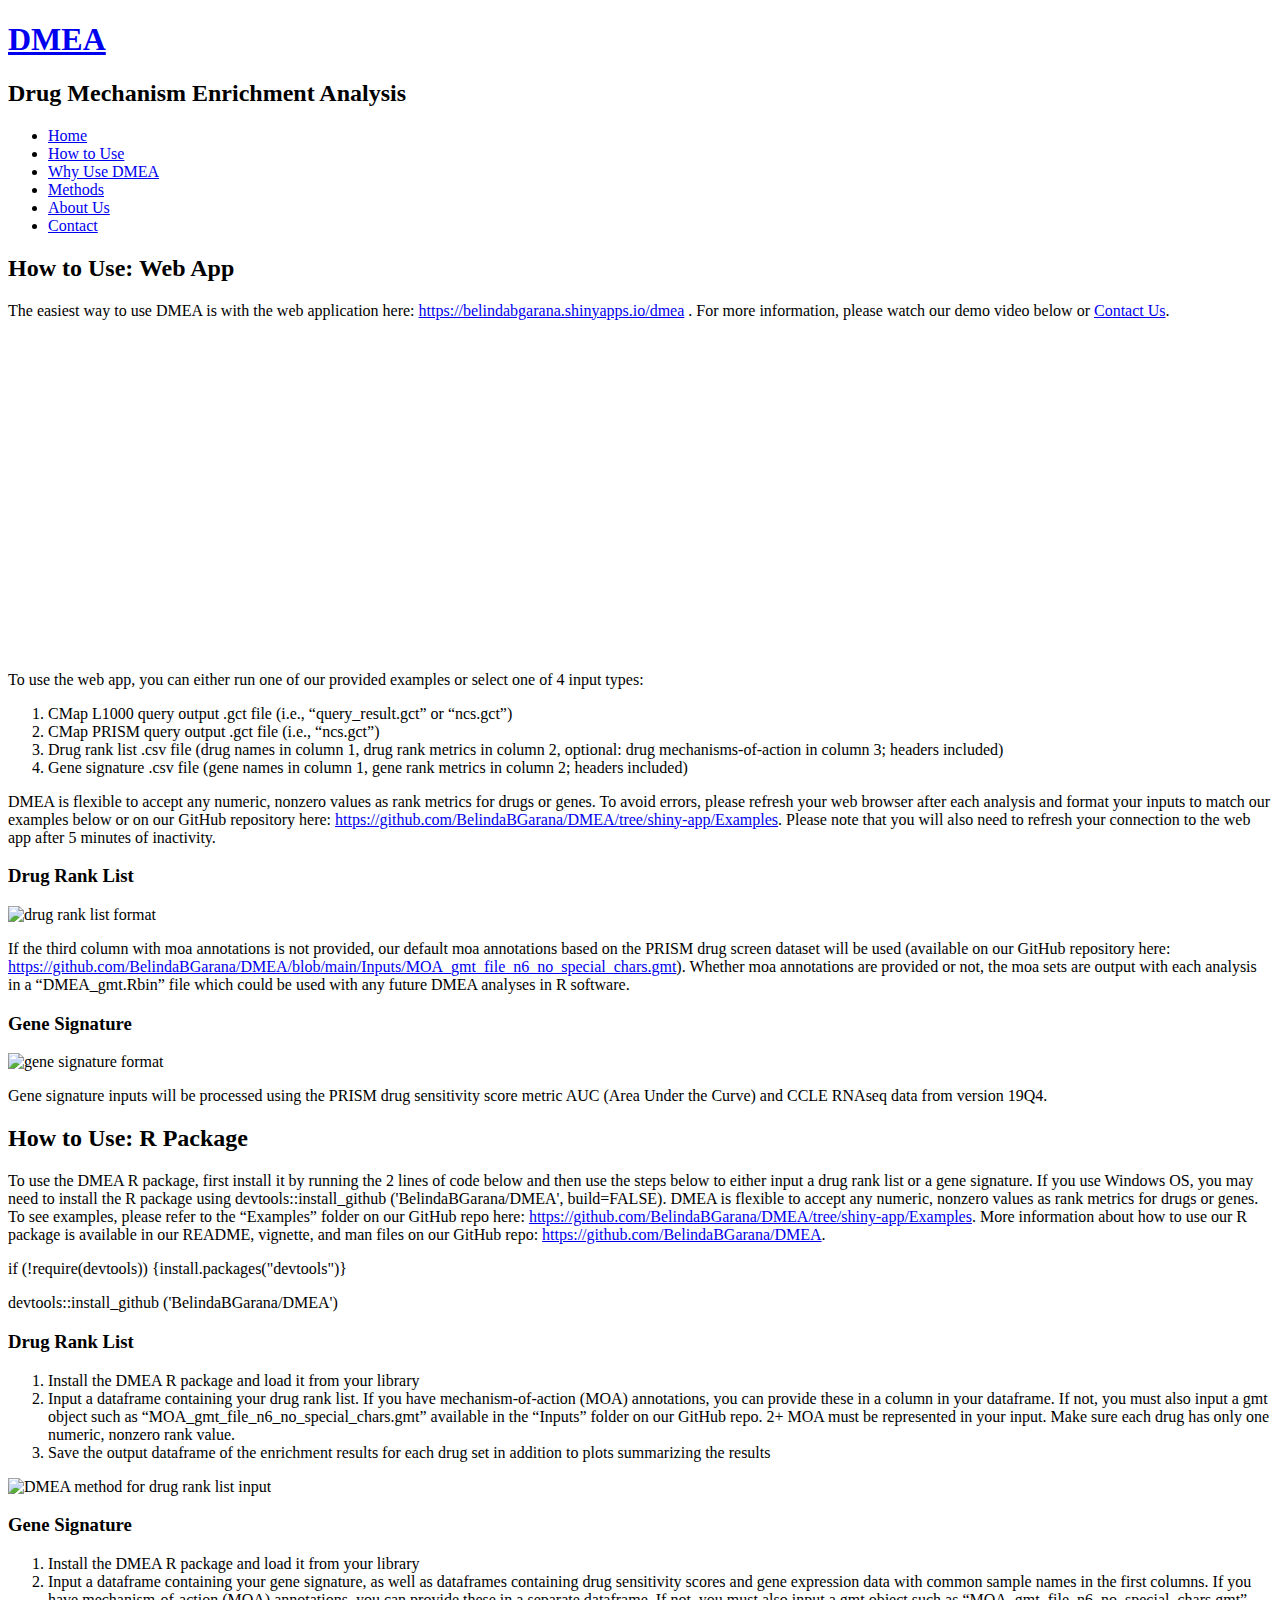
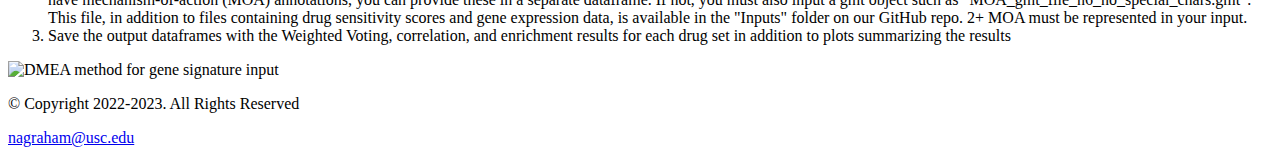
==== howtouse.html @ dc3ebe9c "Update howtouse.html" ====
<!DOCTYPE html>
<!--
    Josh Hong
    howtouse.html
    Jun 2, 2022
-->
<html lang="en">
<head>
    <title>DMEA: How to Use</title>
    <meta charset="utf-8">
    <link rel="stylesheet" href="css/styles.css">
    <meta name="viewport" content="width=device-width, initial-scale=1.0">
    <link href="https://fonts.googleapis.com/css2?family=Montserrat:wght@400;700&display=swap" rel="stylesheet">
    <link rel="shortcut icon" href="images/favicon.ico">
    <link rel="icon" type="image/png" sizes="32x32" href="images/favicon-32x32.png">
    <link rel="apple-touch-icon" sizes="180x180" href="images/apple-touch-icon.png">
    <link rel="icon" sizes="192x192" href="images/android-chrome-192x192.png">
</head>
<body>
    <div id="wrapper">
        <header>
                <a href="index.html"><h1>DMEA</h1></a>
                <h2>Drug Mechanism Enrichment Analysis</h2>
        </header>
    
        <nav>
            <ul>
                <li><a href="index.html">Home</a></li>
                <li><a href="howtouse.html">How to Use</a></li>
                <li><a href="why.html">Why Use DMEA</a></li>
                <li><a href="methods.html">Methods</a></li>
                <li><a href="about.html">About Us</a></li>
                <li><a href="contact.html">Contact</a></li>
            </ul>
        </nav>
    
        <!-- Use the main area to add the main content to the webpage -->
        <main>

            <div>
                <section id="how">
                    <h2>How to Use: Web App</h2>
                    <p>The easiest way to use DMEA is with the web application here: <a href="https://belindabgarana.shinyapps.io/dmea" class="link" target="_blank">https://belindabgarana.shinyapps.io/dmea</a> . For more information, please watch our demo video below or <a href="contact.html" class="link">Contact Us</a>. </p>
                    <iframe width="560" height="315" src="https://www.youtube.com/embed/Kt0Bq6coCdA" title="YouTube video player" frameborder="0" allow="accelerometer; autoplay; clipboard-write; encrypted-media; gyroscope; picture-in-picture" allowfullscreen></iframe>
                    
                    <p>To use the web app, you can either run one of our provided examples or select one of 4 input types:</p>

                    <ol>
                        <li>CMap L1000 query output .gct file (i.e., “query_result.gct” or “ncs.gct”)</li>
                        <li>CMap PRISM query output .gct file (i.e., “ncs.gct”)</li>
                        <li>Drug rank list .csv file (drug names in column 1, drug rank metrics in column 2, optional: drug mechanisms-of-action in column 3; headers included)</li>
                        <li>Gene signature .csv file (gene names in column 1, gene rank metrics in column 2; headers included)</li>
                    </ol>

                    <p>
                        DMEA is flexible to accept any numeric, nonzero values as rank metrics for drugs or genes.
                        To avoid errors, please refresh your web browser after each analysis and format your inputs to match our examples below or 
                        on our GitHub repository here: <a href="https://github.com/BelindaBGarana/DMEA/tree/shiny-app/Examples" class="link" target="_blank">https://github.com/BelindaBGarana/DMEA/tree/shiny-app/Examples</a>. 
                        Please note that you will also need to refresh your connection to the web app after 5 minutes of inactivity.
                    </p>
                </section>

                <section id="rank">
                    <h3>Drug Rank List</h3>
                    <img src="images/Drug_rank_list_format.png" alt="drug rank list format">

                    <p>If the third column with moa annotations is not provided, our default moa annotations based on the PRISM drug screen dataset will be used 
                        (available on our GitHub repository here: <a href="https://github.com/BelindaBGarana/DMEA/blob/main/Inputs/MOA_gmt_file_n6_no_special_chars.gmt" class="link" target="_blank">https://github.com/BelindaBGarana/DMEA/blob/main/Inputs/MOA_gmt_file_n6_no_special_chars.gmt</a>). 
                        Whether moa annotations are provided or not, the moa sets are output with each analysis in a “DMEA_gmt.Rbin” file which could be used with 
                        any future DMEA analyses in R software.</p>
                </section>

                <section id="signature">
                    <h3>Gene Signature</h3>
                    <img src="images/Gene_signature_format.jpg" alt="gene signature format">

                    <p>Gene signature inputs will be processed using the PRISM drug sensitivity score metric AUC (Area Under the Curve) and CCLE RNAseq data from version 19Q4.</p>
                </section>

            </div>

            <section id="how">
                <h2>How to Use: R Package</h2>
                <p>
                    To use the DMEA R package, first install it by running the 2 lines of code below 
                    and then use the steps below to either input a drug rank list or a gene signature.
                    If you use Windows OS, you may need to install the R package using 
                    devtools::install_github ('BelindaBGarana/DMEA', build=FALSE).
                    DMEA is flexible to accept any numeric, nonzero values as rank metrics for drugs or genes. 
                    To see examples, please refer to the “Examples” folder on our GitHub repo here: <a href="https://github.com/BelindaBGarana/DMEA/tree/shiny-app/Examples" class="link" target="_blank">https://github.com/BelindaBGarana/DMEA/tree/shiny-app/Examples</a>.
                    More information about how to use our R package is available in our README, vignette, and man files on our GitHub repo: <a href="https://github.com/BelindaBGarana/DMEA" class="link" target="_blank">https://github.com/BelindaBGarana/DMEA</a>.
                </p>
                <div id="info" class="round">
                    <p class="equation">if (!require(devtools)) {install.packages("devtools")}</p>
                    <p class="equation">devtools::install_github ('BelindaBGarana/DMEA')</p>
                </div>
            </section>

            <section id="rank">
                <h3>Drug Rank List</h3>
                <ol>
                    <li>Install the DMEA R package and load it from your library</li>
                    <li>Input a dataframe containing your drug rank list. 
                        If you have mechanism-of-action (MOA) annotations, you can provide these in a column in your dataframe. 
                        If not, you must also input a gmt object such as “MOA_gmt_file_n6_no_special_chars.gmt” available in the “Inputs” folder on our GitHub repo. 
                        2+ MOA must be represented in your input. Make sure each drug has only one numeric, nonzero rank value. </li>
                    <li>Save the output dataframe of the enrichment results for each drug set in addition to plots summarizing the results</li>
                </ol>
                <img src="images/Fig1_DMEA_2022-06-24_no_background.png" alt="DMEA method for drug rank list input">
            </section>

            <section id="signature">
                <h3>Gene Signature</h3>
                <ol>
                    <li>Install the DMEA R package and load it from your library</li>
                    <li>Input a dataframe containing your gene signature, as well as dataframes containing drug sensitivity scores and gene expression data with common sample names in the first columns. 
                        If you have mechanism-of-action (MOA) annotations, you can provide these in a separate dataframe. 
                        If not, you must also input a gmt object such as “MOA_gmt_file_n6_no_special_chars.gmt”. 
                        This file, in addition to files containing drug sensitivity scores and gene expression data, is available in the "Inputs" folder on our GitHub repo. 
                        2+ MOA must be represented in your input.</li>
                    <li>Save the output dataframes with the Weighted Voting, correlation, and enrichment results for each drug set in addition to plots summarizing the results</li>
                </ol>
                <div id="sigimage">
                    <img src="images/Fig4_DMEA_1000dpi.png" alt="DMEA method for gene signature input">
                </div>
            </section>
        </main>
    
        <footer>
            <p>&copy; Copyright 2022-2023. All Rights Reserved</p>
            <p><a href="mailto:nagraham@usc.edu">nagraham@usc.edu</a></p>
        </footer>
    </div>
</body>
</html>
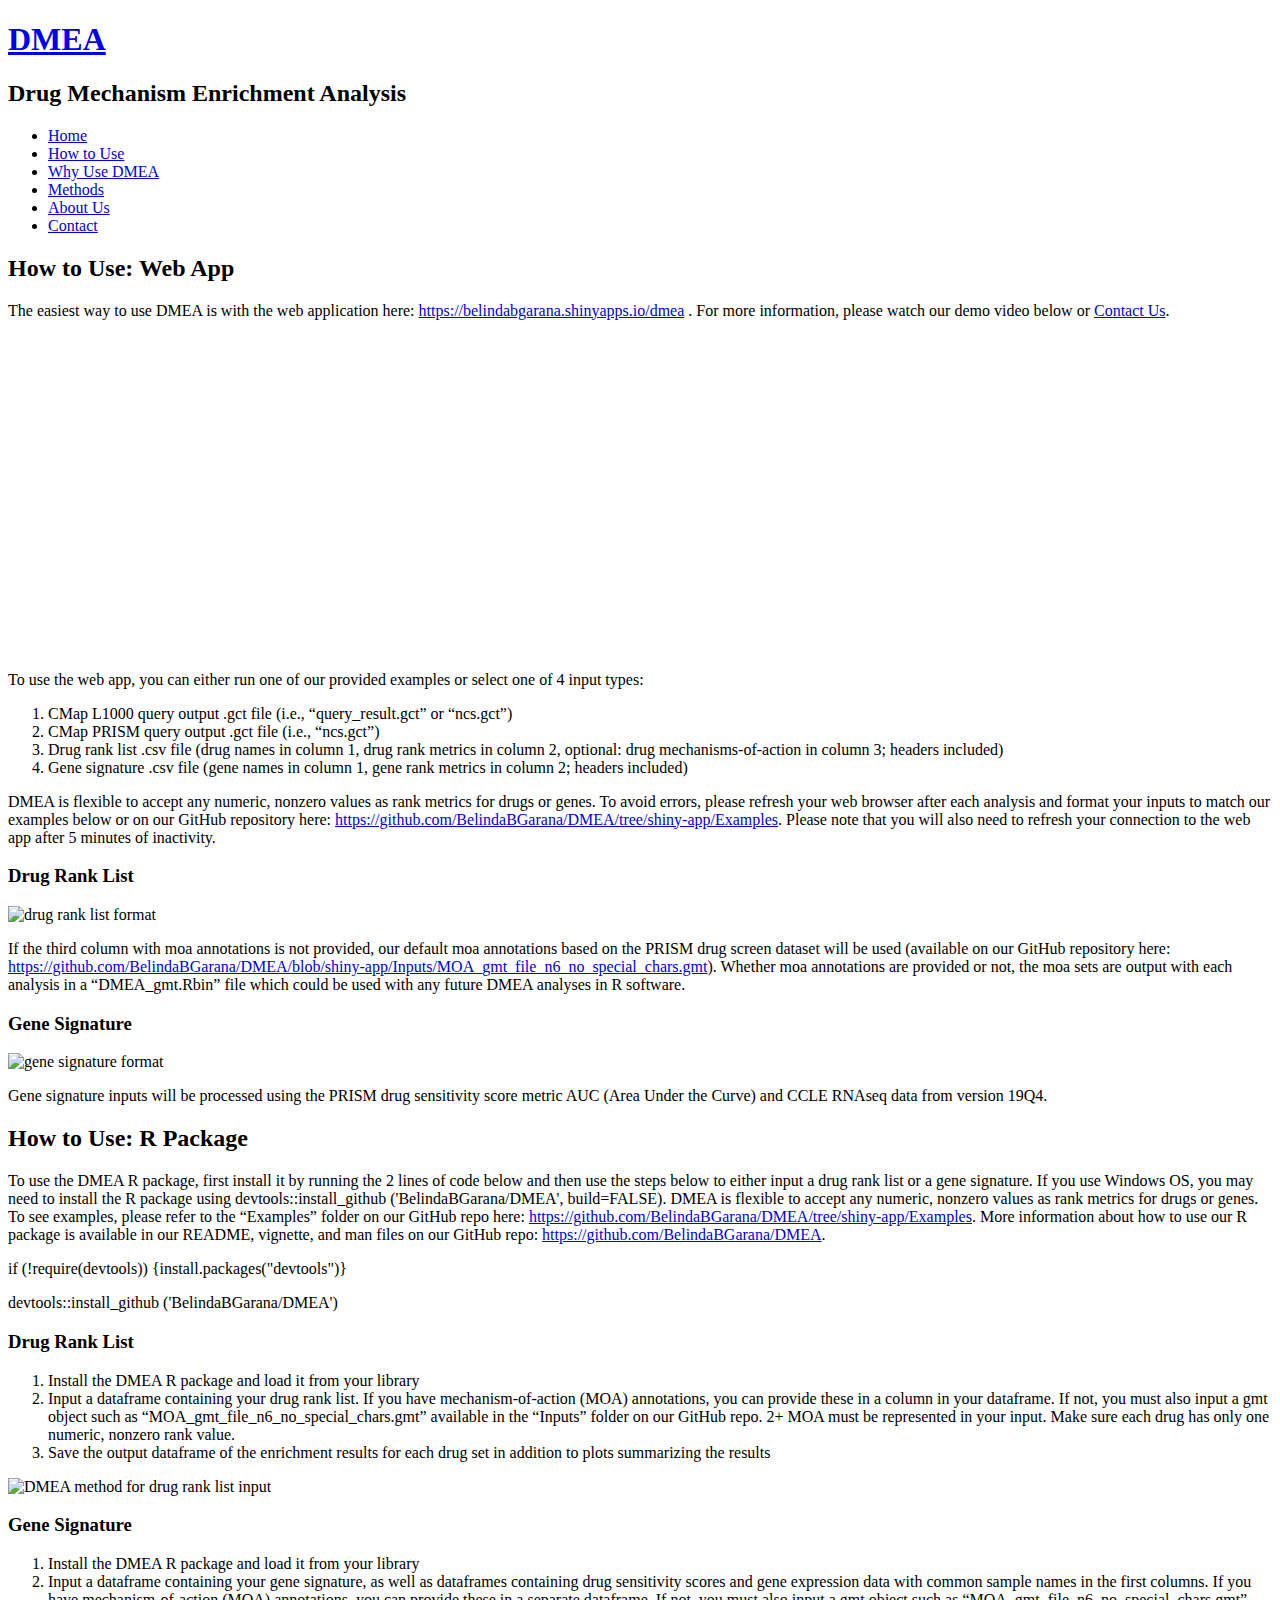
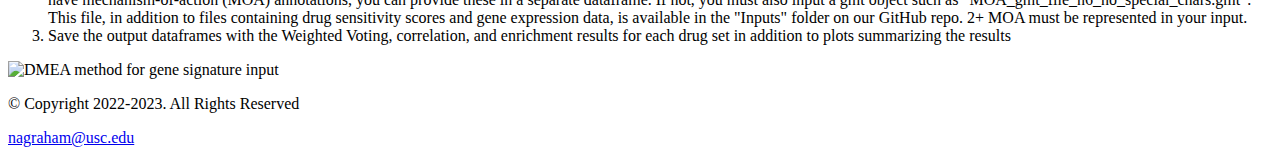
==== commit 895f0ba5: "Update howtouse.html" ====
--- a/howtouse.html
+++ b/howtouse.html
@@ -65,7 +65,7 @@
                     <img src="images/Drug_rank_list_format.png" alt="drug rank list format">
 
                     <p>If the third column with moa annotations is not provided, our default moa annotations based on the PRISM drug screen dataset will be used 
-                        (available on our GitHub repository here: <a href="https://github.com/BelindaBGarana/DMEA/blob/main/Inputs/MOA_gmt_file_n6_no_special_chars.gmt" class="link" target="_blank">https://github.com/BelindaBGarana/DMEA/blob/main/Inputs/MOA_gmt_file_n6_no_special_chars.gmt</a>). 
+                        (available on our GitHub repository here: <a href="https://github.com/BelindaBGarana/DMEA/blob/shiny-app/Inputs/MOA_gmt_file_n6_no_special_chars.gmt" class="link" target="_blank">https://github.com/BelindaBGarana/DMEA/blob/shiny-app/Inputs/MOA_gmt_file_n6_no_special_chars.gmt</a>). 
                         Whether moa annotations are provided or not, the moa sets are output with each analysis in a “DMEA_gmt.Rbin” file which could be used with 
                         any future DMEA analyses in R software.</p>
                 </section>
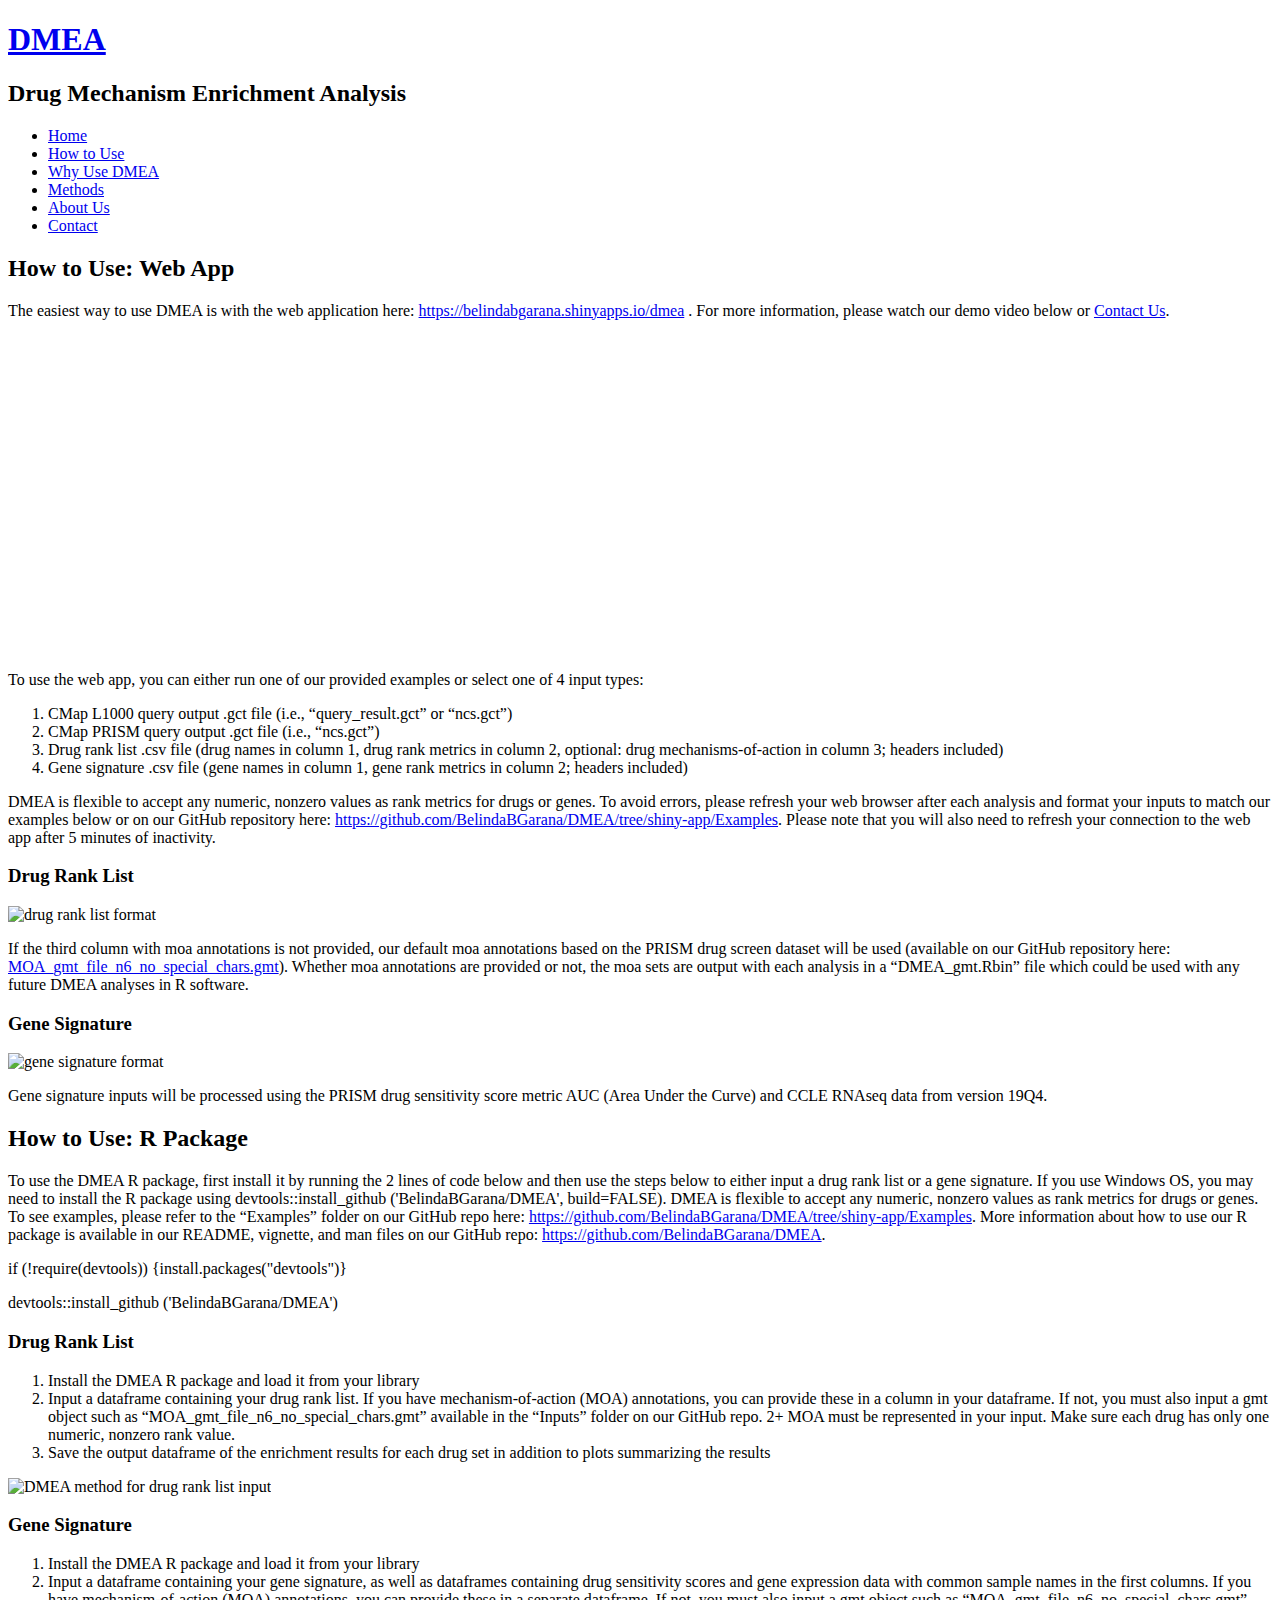
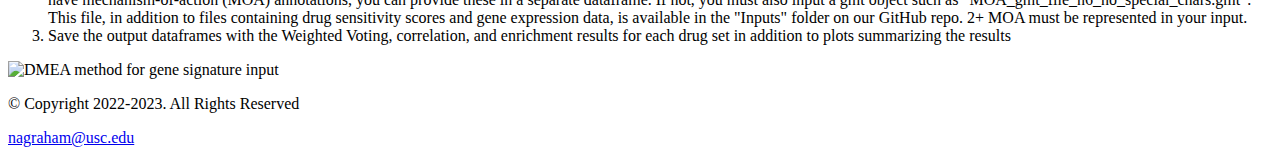
==== commit 1346dc26: "Update howtouse.html" ====
--- a/howtouse.html
+++ b/howtouse.html
@@ -65,7 +65,7 @@
                     <img src="images/Drug_rank_list_format.png" alt="drug rank list format">
 
                     <p>If the third column with moa annotations is not provided, our default moa annotations based on the PRISM drug screen dataset will be used 
-                        (available on our GitHub repository here: <a href="https://github.com/BelindaBGarana/DMEA/blob/shiny-app/Inputs/MOA_gmt_file_n6_no_special_chars.gmt" class="link" target="_blank">https://github.com/BelindaBGarana/DMEA/blob/shiny-app/Inputs/MOA_gmt_file_n6_no_special_chars.gmt</a>). 
+                        (available on our GitHub repository here: <a href="https://github.com/BelindaBGarana/DMEA/blob/shiny-app/Inputs/MOA_gmt_file_n6_no_special_chars.gmt" class="link" target="_blank">MOA_gmt_file_n6_no_special_chars.gmt</a>). 
                         Whether moa annotations are provided or not, the moa sets are output with each analysis in a “DMEA_gmt.Rbin” file which could be used with 
                         any future DMEA analyses in R software.</p>
                 </section>
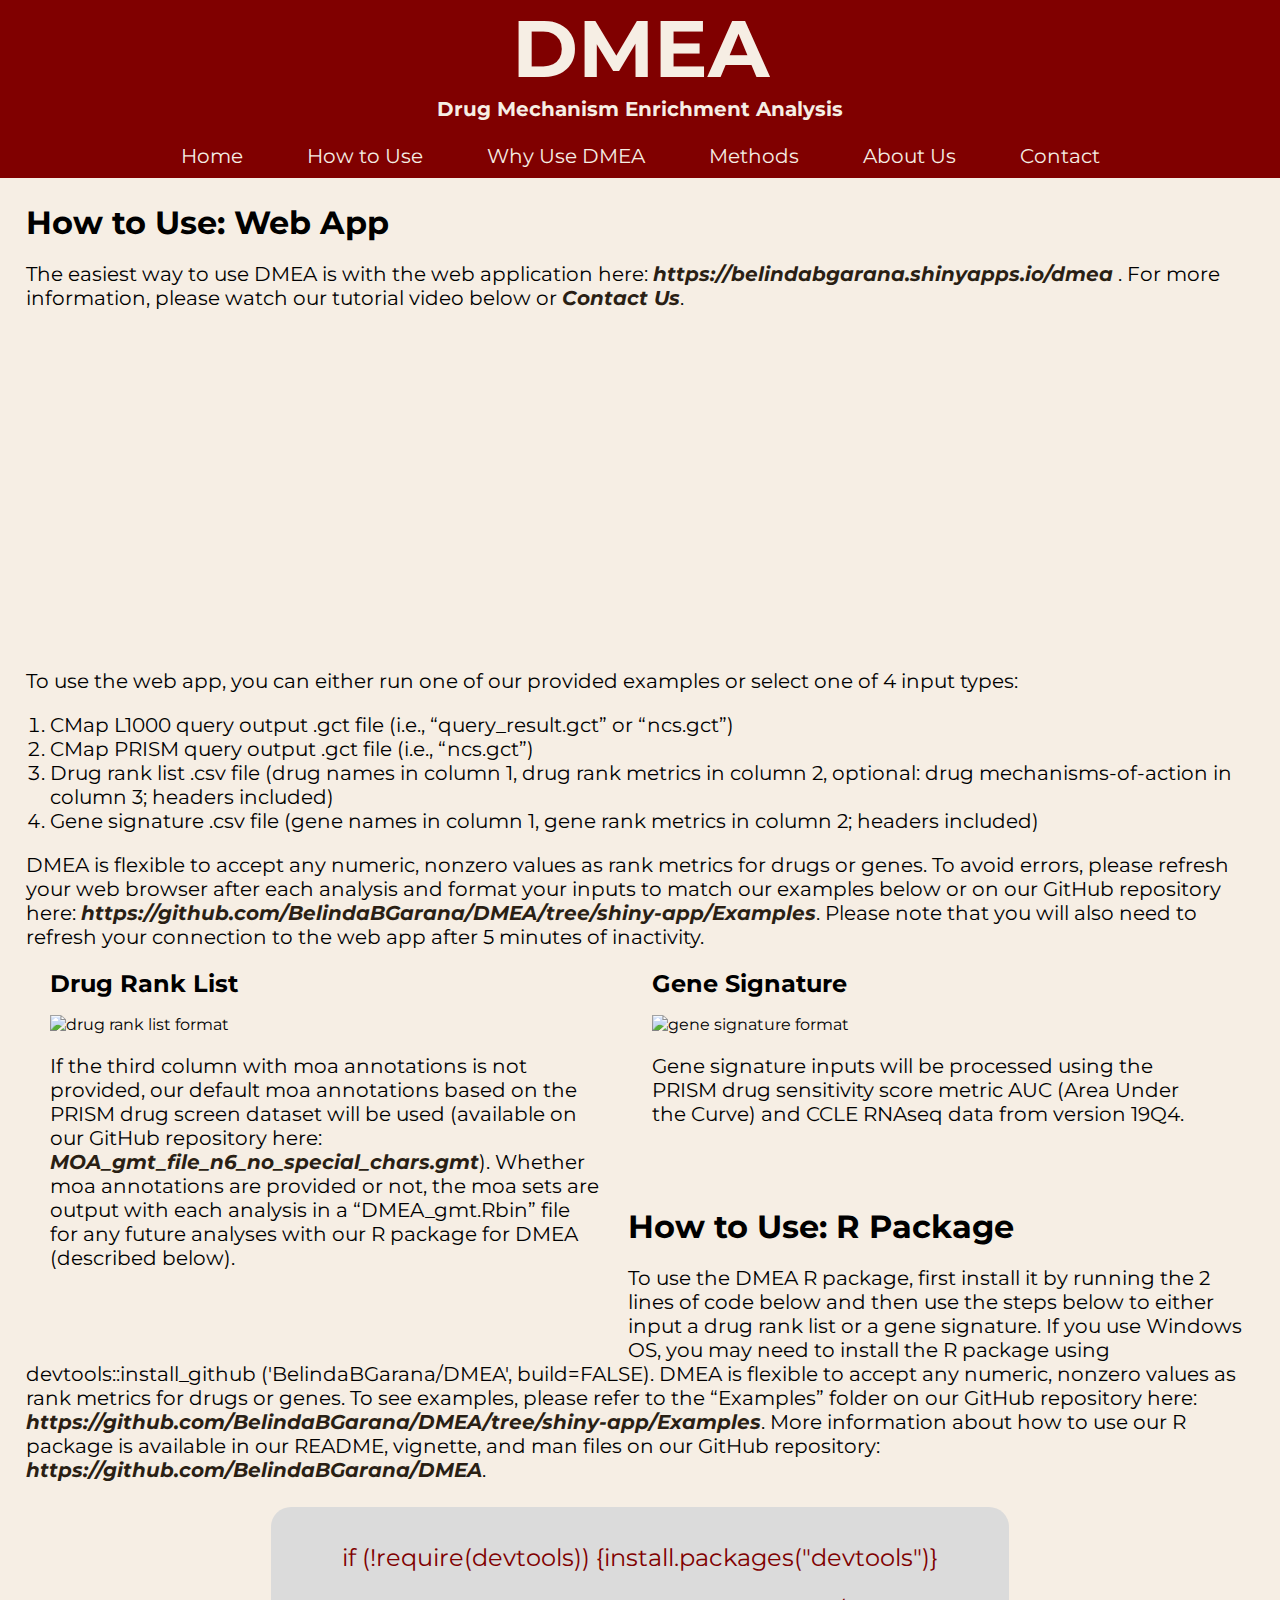
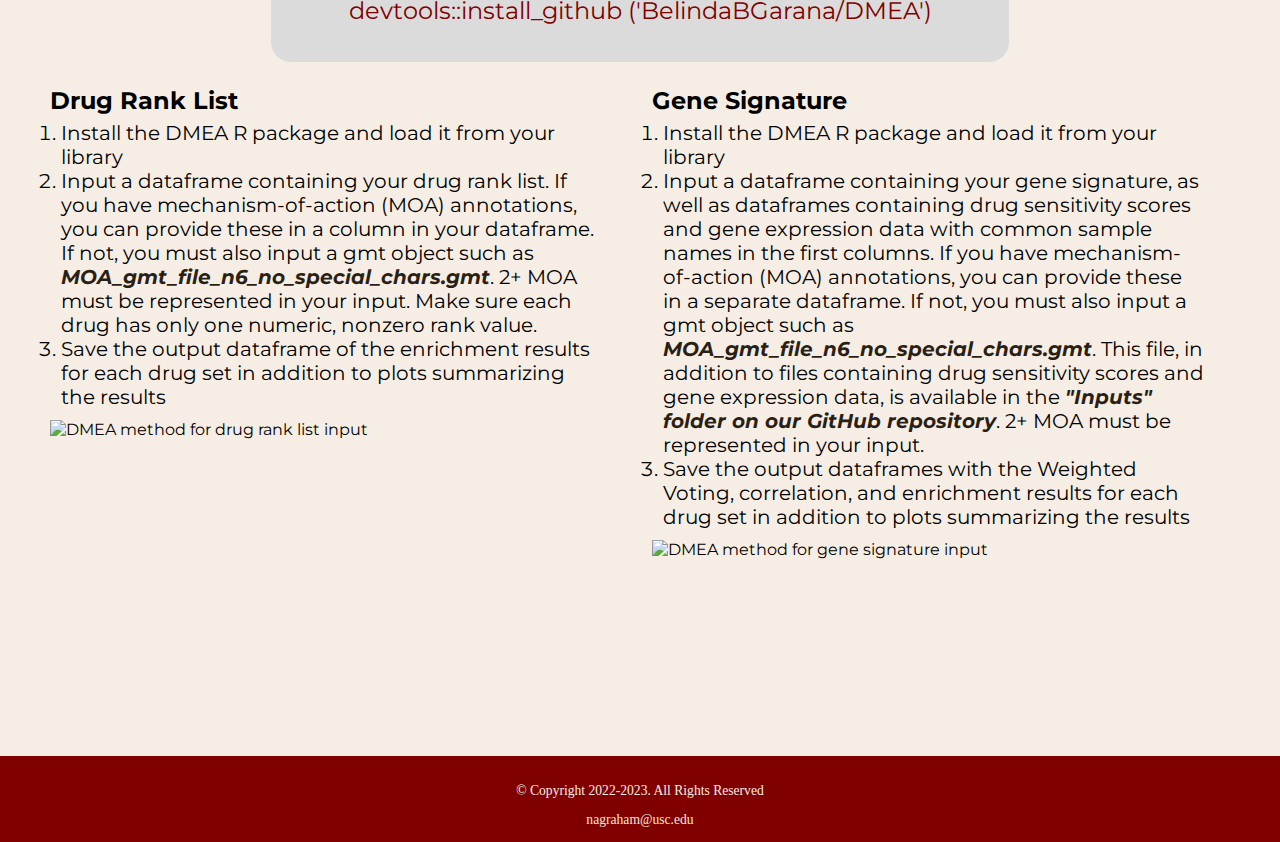
==== commit 52b7bf81: "Update howtouse.html" ====
--- a/howtouse.html
+++ b/howtouse.html
@@ -40,7 +40,9 @@
             <div>
                 <section id="how">
                     <h2>How to Use: Web App</h2>
-                    <p>The easiest way to use DMEA is with the web application here: <a href="https://belindabgarana.shinyapps.io/dmea" class="link" target="_blank">https://belindabgarana.shinyapps.io/dmea</a> . For more information, please watch our demo video below or <a href="contact.html" class="link">Contact Us</a>. </p>
+                    <p>The easiest way to use DMEA is with the web application here: 
+                        <a href="https://belindabgarana.shinyapps.io/dmea" class="link" target="_blank">https://belindabgarana.shinyapps.io/dmea</a> . 
+                        For more information, please watch our tutorial video below or <a href="contact.html" class="link">Contact Us</a>. </p>
                     <iframe width="560" height="315" src="https://www.youtube.com/embed/Kt0Bq6coCdA" title="YouTube video player" frameborder="0" allow="accelerometer; autoplay; clipboard-write; encrypted-media; gyroscope; picture-in-picture" allowfullscreen></iframe>
                     
                     <p>To use the web app, you can either run one of our provided examples or select one of 4 input types:</p>
@@ -48,14 +50,16 @@
                     <ol>
                         <li>CMap L1000 query output .gct file (i.e., “query_result.gct” or “ncs.gct”)</li>
                         <li>CMap PRISM query output .gct file (i.e., “ncs.gct”)</li>
-                        <li>Drug rank list .csv file (drug names in column 1, drug rank metrics in column 2, optional: drug mechanisms-of-action in column 3; headers included)</li>
+                        <li>Drug rank list .csv file (drug names in column 1, drug rank metrics in column 2, optional: drug mechanisms-of-action in column 3; 
+                            headers included)</li>
                         <li>Gene signature .csv file (gene names in column 1, gene rank metrics in column 2; headers included)</li>
                     </ol>
 
                     <p>
                         DMEA is flexible to accept any numeric, nonzero values as rank metrics for drugs or genes.
                         To avoid errors, please refresh your web browser after each analysis and format your inputs to match our examples below or 
-                        on our GitHub repository here: <a href="https://github.com/BelindaBGarana/DMEA/tree/shiny-app/Examples" class="link" target="_blank">https://github.com/BelindaBGarana/DMEA/tree/shiny-app/Examples</a>. 
+                        on our GitHub repository here: 
+                        <a href="https://github.com/BelindaBGarana/DMEA/tree/shiny-app/Examples" class="link" target="_blank">https://github.com/BelindaBGarana/DMEA/tree/shiny-app/Examples</a>. 
                         Please note that you will also need to refresh your connection to the web app after 5 minutes of inactivity.
                     </p>
                 </section>
@@ -66,8 +70,8 @@
 
                     <p>If the third column with moa annotations is not provided, our default moa annotations based on the PRISM drug screen dataset will be used 
                         (available on our GitHub repository here: <a href="https://github.com/BelindaBGarana/DMEA/blob/shiny-app/Inputs/MOA_gmt_file_n6_no_special_chars.gmt" class="link" target="_blank">MOA_gmt_file_n6_no_special_chars.gmt</a>). 
-                        Whether moa annotations are provided or not, the moa sets are output with each analysis in a “DMEA_gmt.Rbin” file which could be used with 
-                        any future DMEA analyses in R software.</p>
+                        Whether moa annotations are provided or not, the moa sets are output with each analysis in a “DMEA_gmt.Rbin” file for any future analyses 
+                        with our R package for DMEA (described below).</p>
                 </section>
 
                 <section id="signature">
@@ -87,8 +91,10 @@
                     If you use Windows OS, you may need to install the R package using 
                     devtools::install_github ('BelindaBGarana/DMEA', build=FALSE).
                     DMEA is flexible to accept any numeric, nonzero values as rank metrics for drugs or genes. 
-                    To see examples, please refer to the “Examples” folder on our GitHub repo here: <a href="https://github.com/BelindaBGarana/DMEA/tree/shiny-app/Examples" class="link" target="_blank">https://github.com/BelindaBGarana/DMEA/tree/shiny-app/Examples</a>.
-                    More information about how to use our R package is available in our README, vignette, and man files on our GitHub repo: <a href="https://github.com/BelindaBGarana/DMEA" class="link" target="_blank">https://github.com/BelindaBGarana/DMEA</a>.
+                    To see examples, please refer to the “Examples” folder on our GitHub repository here: 
+                    <a href="https://github.com/BelindaBGarana/DMEA/tree/shiny-app/Examples" class="link" target="_blank">https://github.com/BelindaBGarana/DMEA/tree/shiny-app/Examples</a>.
+                    More information about how to use our R package is available in our README, vignette, and man files on our GitHub repository: 
+                    <a href="https://github.com/BelindaBGarana/DMEA" class="link" target="_blank">https://github.com/BelindaBGarana/DMEA</a>.
                 </p>
                 <div id="info" class="round">
                     <p class="equation">if (!require(devtools)) {install.packages("devtools")}</p>
@@ -102,7 +108,8 @@
                     <li>Install the DMEA R package and load it from your library</li>
                     <li>Input a dataframe containing your drug rank list. 
                         If you have mechanism-of-action (MOA) annotations, you can provide these in a column in your dataframe. 
-                        If not, you must also input a gmt object such as “MOA_gmt_file_n6_no_special_chars.gmt” available in the “Inputs” folder on our GitHub repo. 
+                        If not, you must also input a gmt object such as 
+                        <a href="https://github.com/BelindaBGarana/DMEA/blob/shiny-app/Inputs/MOA_gmt_file_n6_no_special_chars.gmt" class="link" target="_blank">MOA_gmt_file_n6_no_special_chars.gmt</a>.
                         2+ MOA must be represented in your input. Make sure each drug has only one numeric, nonzero rank value. </li>
                     <li>Save the output dataframe of the enrichment results for each drug set in addition to plots summarizing the results</li>
                 </ol>
@@ -113,10 +120,13 @@
                 <h3>Gene Signature</h3>
                 <ol>
                     <li>Install the DMEA R package and load it from your library</li>
-                    <li>Input a dataframe containing your gene signature, as well as dataframes containing drug sensitivity scores and gene expression data with common sample names in the first columns. 
+                    <li>Input a dataframe containing your gene signature, as well as dataframes containing drug sensitivity scores 
+                        and gene expression data with common sample names in the first columns. 
                         If you have mechanism-of-action (MOA) annotations, you can provide these in a separate dataframe. 
-                        If not, you must also input a gmt object such as “MOA_gmt_file_n6_no_special_chars.gmt”. 
-                        This file, in addition to files containing drug sensitivity scores and gene expression data, is available in the "Inputs" folder on our GitHub repo. 
+                        If not, you must also input a gmt object such as 
+                        <a href="https://github.com/BelindaBGarana/DMEA/blob/shiny-app/Inputs/MOA_gmt_file_n6_no_special_chars.gmt" class="link" target="_blank">MOA_gmt_file_n6_no_special_chars.gmt</a>. 
+                        This file, in addition to files containing drug sensitivity scores and gene expression data, is available in the 
+                        <a href="https://github.com/BelindaBGarana/DMEA/tree/shiny-app/Inputs" class="link" target="_blank"> "Inputs" folder on our GitHub repository</a>. 
                         2+ MOA must be represented in your input.</li>
                     <li>Save the output dataframes with the Weighted Voting, correlation, and enrichment results for each drug set in addition to plots summarizing the results</li>
                 </ol>
--- a/css/styles.css
+++ b/css/styles.css
@@ -0,0 +1,459 @@
+/*
+Josh Hong
+may 8, 2022
+File Name: styles.css
+*/
+
+/* CSS Reset */
+body, header, nav, main, footer, img, h1, h2, h3, ul, ol, aside, figure, figcaption, th, td {
+    margin: 0;
+    padding: 0;
+    border: 0;
+}
+
+/* Style rules for body and images */
+body {
+    background-color: #f6eee4;
+}
+
+img {
+    max-width: 100%;
+    display: block;
+}
+
+/* Style rules for mobile viewport */
+
+/* Style rules to show mobile class and hide tab-desk class */
+.mobile, .mobile-tablet {
+    display: block;
+}
+
+.tab-desk, .desktop {
+    display: none;
+}
+
+header {
+    text-align: center;
+    color: #f6eee4;
+    font-family: 'Montserrat', sans-serif;
+    background-color: #800000;
+}
+
+header a {
+    text-decoration: none;
+    color: #f6eee4;
+}
+
+header h1 {
+    font-weight: bold;
+    font-size: 5em;
+}
+
+header h2 {
+    font-size: 20px;
+    padding: 0 0 1% 0;
+}
+
+/* Style rules for navigation area */
+nav {
+    background-color: #800000;
+}
+
+nav ul {
+    list-style-type: none;
+    text-align: center;
+}
+
+nav li {
+    display: block;
+    font-family: 'Montserrat', sans-serif;
+}
+
+nav li a {
+    display: block;
+    color: #f6eee4;
+    padding: 0.5em 2em;
+    text-decoration: none;
+    border-top: 0.5px solid #f6eee4;
+    font-size: 20px;
+}
+
+/* Style rules for main content */
+main {
+    padding: 2%;
+    font-family: 'Montserrat', sans-serif;
+    overflow: auto;
+}
+
+main h2 {
+    font-size: 2em;
+}
+
+main p {
+    font-size: 1.25em;
+}
+
+main h3 {
+    padding-bottom: 1%;
+}
+
+main ol {
+    padding-left: 2%;
+    font-size: 1.25em;
+}
+
+video {
+    width: 60%;
+}
+
+#viterbiimg {
+    width: 30%;
+    margin-left: auto;
+    margin-right: auto;
+    margin-top: 120px;
+    margin-bottom: 10%;
+}
+
+#sigimage {
+    margin-bottom: 20%;
+}
+
+#backgroundimage {
+    background-image: url('images/Shield_RegUse_Card_RGB.png');
+    background-repeat: no-repeat;
+    background-size: cover;
+}
+
+#rank, #signature {
+    width: 80%;
+    margin: 0 auto;
+    padding-bottom: 5%;
+}
+
+#info {
+    clear: left;
+    padding: 1% 2%;
+    margin: 2% 20%;
+    background-color: #dbdbdb;
+}
+
+main img {
+    padding-top: 2%;
+}
+
+main ul {
+    list-style-type: square;
+}
+
+.center {
+    display: block;
+    margin-left: auto;
+    margin-right: auto;
+    width: 90%;
+}
+
+.bottom {
+    margin-bottom: 10%;
+}
+
+.action {
+    font-weight: bold;
+    text-align: center;
+    color: #800000;
+}
+
+.equation {
+    font-size: 1.5em;
+    color: #800000;
+    text-align: center;
+}
+
+.link {
+    color: #2a1f14;
+    text-decoration: none;
+    font-weight: bold;
+    font-style: italic;
+}
+
+.round {
+    border-radius: 20px;
+}
+
+aside {
+    text-align: center;
+    font-size: 1.5em;
+    font-weight: bold;
+    text-shadow: 4px 4px 10px #c5a687;
+}
+
+figure {
+    border: 4px solid #2a1f14;
+    box-shadow: 6px 6px 10px #c5a687;
+    max-width: 400px;
+    margin: 2% auto;
+}
+
+figcaption {
+    padding: 2%;
+    border-top: 4px solid #2a1f14;
+}
+
+#info ul {
+    margin-left: 10%;
+}
+
+#contact, #form h3 {
+    text-align: center;
+}
+
+.tel-link {
+    background-color: #2a1f14;
+    padding: 2%;
+    width: 80%;
+    margin: 0 auto;
+}
+
+.tel-link a {
+    color: #f6eee4;
+    text-decoration: none;
+    font-weight: bold;
+}
+
+/* Style rules for form elements */
+fieldset, input, textarea {
+    margin-bottom: 2%;
+}
+
+fieldset legend {
+    font-weight: bold;
+    font-size: 1.25em;
+}
+
+label {
+    display: block;
+    padding-top: 2%;
+}
+
+#submit {
+    margin: 0 auto;
+    display: block;
+    padding: 1% 2%;
+    background-color: #800000;
+    color: #f6eee4;
+    font-size: 1.25em;
+    border-radius: 10px;
+}
+
+
+/* Style rules for footer content */
+footer {
+    text-align: center;
+    font-size: 0.85em;
+    background-color: #800000;
+    color: #f6eee4;
+    padding: 1% 0%;
+    width: 100%;
+    bottom: 0;
+    height: 60px;
+}
+
+footer a {
+    color: #f3e6d8;
+    text-decoration: none;
+}
+
+/* Media Query for Tablet Viewport */
+@media screen and (min-width: 620px), print {
+
+    /* Tablet Viewport: Show tab-desk class, hide mobile class */
+    .tab-desk {
+        display: block;
+    }
+    .mobile {
+        display: none;
+    }
+    /* Tablet Viewport: Style rules for nav area */
+    nav li {
+        border-top: none;
+        display: inline-block;
+    }
+
+    nav li a {
+        border-top: none;
+    }
+
+    .grid {
+        display: grid;
+        grid-template-columns: auto auto;
+        grid-gap: 10px;
+    }
+
+    aside {
+        grid-column: 1 / span 2;
+    }
+
+    /* Tablet Viewport: Style rules for nav area */
+    .center {
+        width: 40%;
+        margin-bottom: 10%;
+    }
+
+    /* Tablet Viewport: Style rule for form element */
+    form {
+        width: 70%;
+        margin: 0 auto;
+    }
+
+    #hero {
+        width: 80%;
+        display: block;
+        margin-left: auto;
+        margin-right: auto;
+        padding-bottom: 20%;
+    }
+
+}
+
+/* Media Query for Large Desktop Viewports */
+@media screen and (min-width: 1921px), print {
+
+    body {
+        background: linear-gradient(#f6eee4, #78593a);
+    }
+
+    #wrapper {
+        width: 1920px;
+        margin: 0 auto;
+    }
+
+    main {
+        background-color: #f6eee4;
+        margin-bottom: 10%;
+    }
+
+    .grid {
+        grid-template-columns: auto auto auto auto;
+    }
+
+    aside {
+        grid-column: 1 / span 4;
+        font-size: 3em;
+    }
+
+}
+
+/* Media Query for Print */
+@media print {
+    
+    body {
+        background-color: #fff;
+        color: #000;
+    }
+
+}
+
+/* Media Query for Desktop Viewport */
+@media screen and (min-width: 1000px), print {
+
+    /* Tablet Viewport: Show tab-desk class, hide mobile-tablet class */
+    .mobile-tablet{
+        display: none;
+    }
+
+    .desktop {
+        display: block;
+    }
+
+    /* Desktop Viewport: Style rules for nav area */
+    nav li {
+        font-size: 1.5em;
+    }
+    nav li a {
+        padding: 0.5em 1.5em;
+    }
+    nav li a:hover {
+        color: #2a1f14;
+        background-color: #f6eee4;
+        opacity: 0.9;
+    }
+    
+    /* Desktop Viewport: Style rules for main content */
+    #info ul {
+        margin-left: 5%;
+    }
+
+    main h3 {
+        font-size: 1.5em;
+    }
+
+    #rank, #signature {
+        width: 45%;
+        float: left;
+        margin: 0 2%;
+    }
+
+    #genetable {
+        width: 90%;
+        margin: 0 0 210px 0;
+    }
+
+    #ranktable
+    {
+        padding: 3%;
+    }
+
+    .grid {
+        grid-template-columns: auto auto auto;
+        grid-gap: 30px;
+    }
+
+    aside {
+        grid-column: 1 / span 3;
+        font-size: 2em;
+    }
+
+    /* Style rules for table */
+    table {
+        border: 1px solid #800000;
+        border-collapse: collapse;
+        margin: 0 auto;
+        column-width: 100px;
+    }
+
+    caption {
+        font-size: 1.5em;
+        font-weight: bold;
+        padding: 1%;
+    }
+
+    th, td {
+        border: 1px solid #800000;
+        padding: 1% 2%;
+    }
+
+    th {
+        background-color: #800000;
+        color: #fff;
+        font-size: 1.15em;
+    }
+
+    tr:nth-child(odd) {
+        background-color: #deccba;
+    }
+
+    /* Desktop Viewport: Style rules for form elements */
+    form {
+        width: auto;
+    }
+
+    .form-grid {
+        display: grid;
+        grid-template-columns: auto auto;
+        grid-gap: 20px;
+    }
+
+    .btn {
+        grid-column: 1 / span 2;
+    }
+
+}
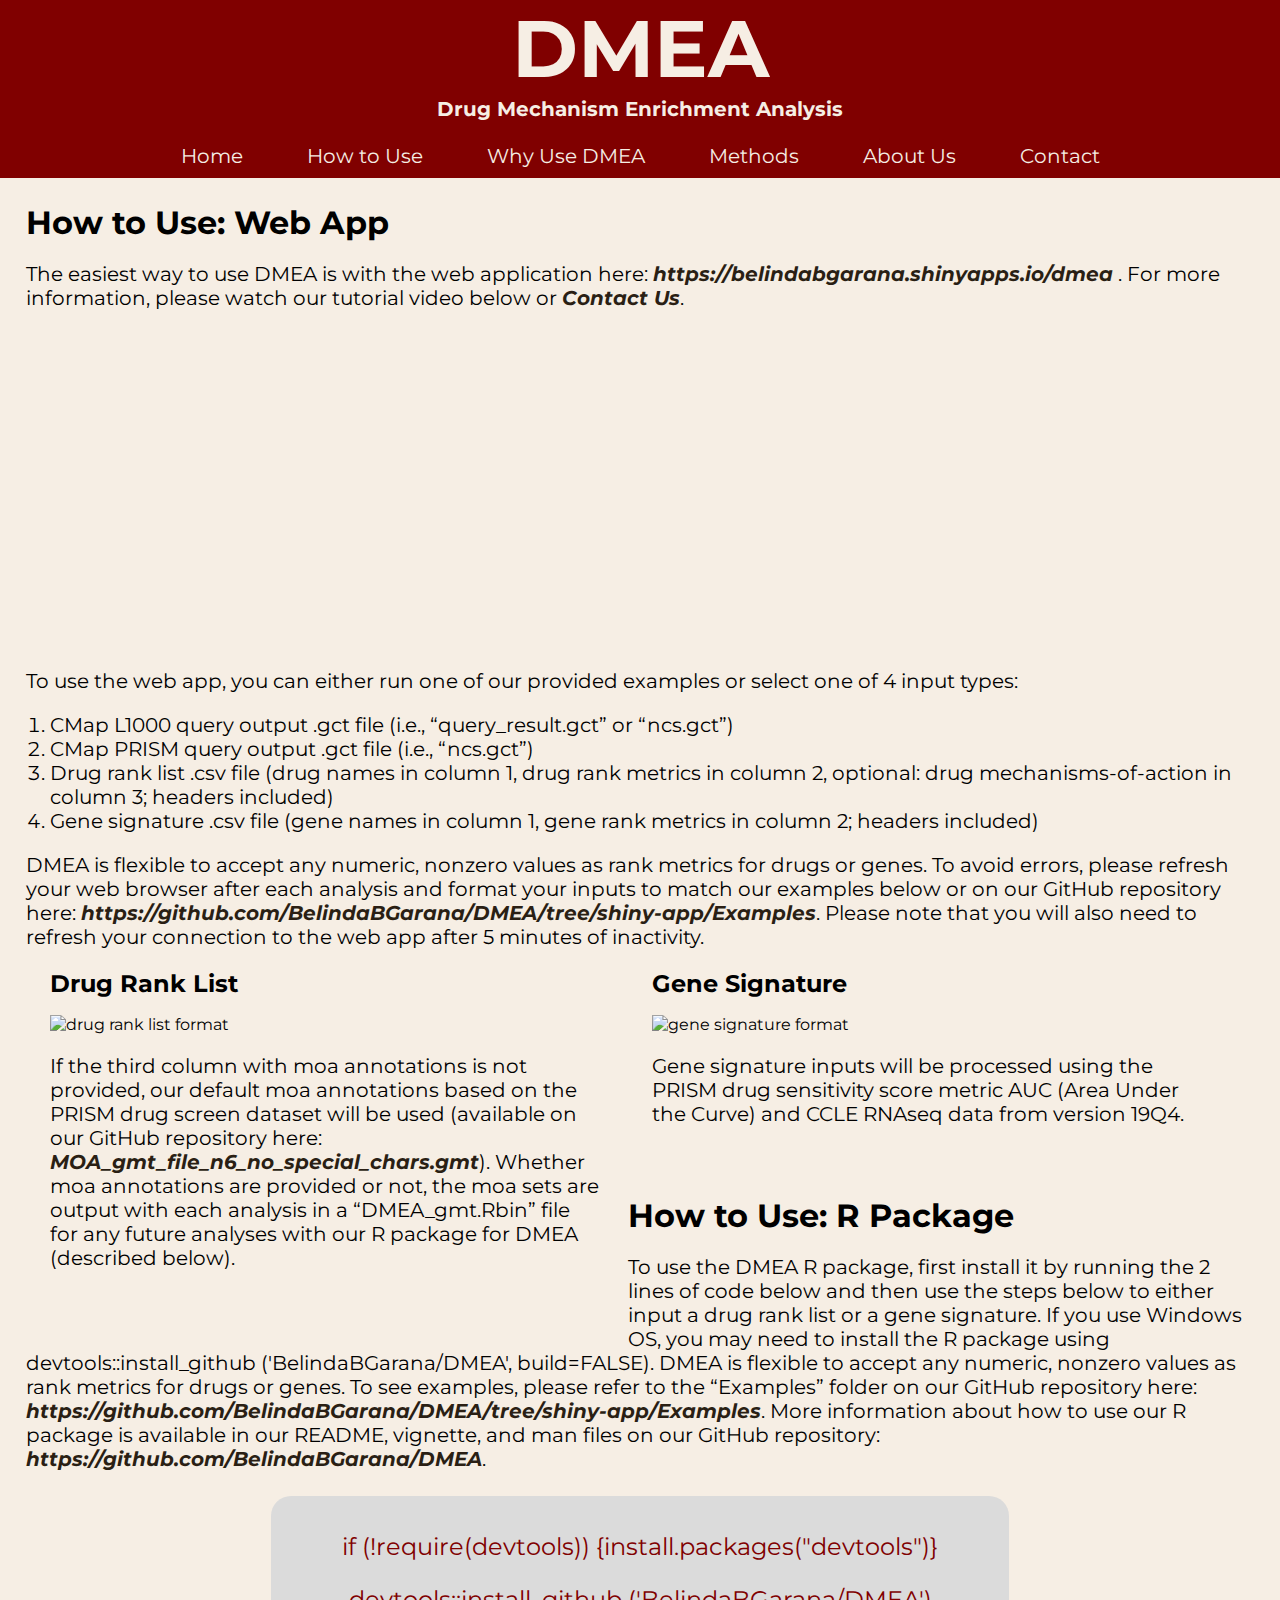
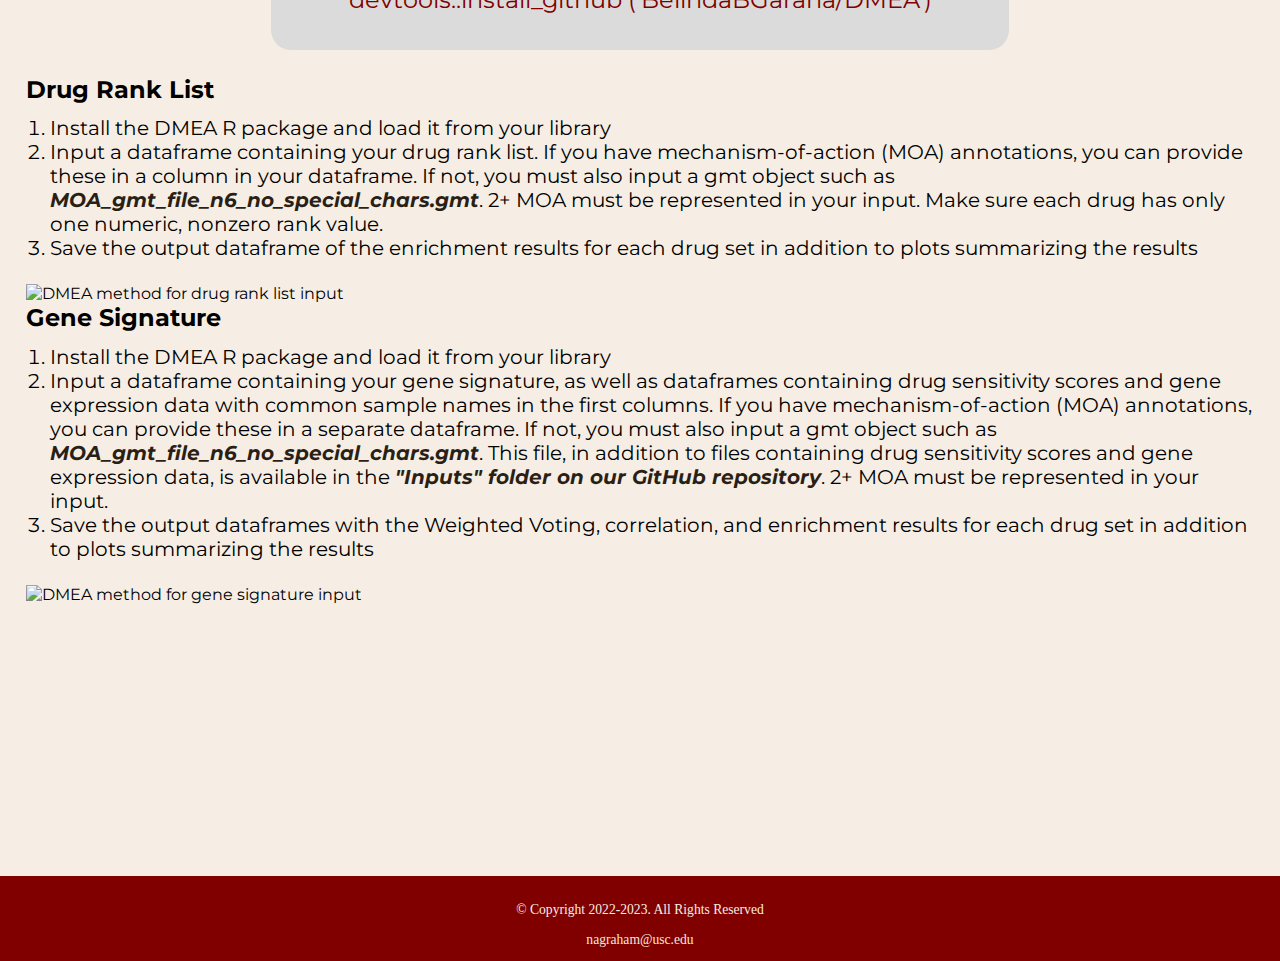
==== commit 0fca2803: "Update howtouse.html" ====
--- a/howtouse.html
+++ b/howtouse.html
@@ -102,7 +102,7 @@
                 </div>
             </section>
 
-            <section id="rank">
+            <section id="rank2">
                 <h3>Drug Rank List</h3>
                 <ol>
                     <li>Install the DMEA R package and load it from your library</li>
@@ -116,7 +116,7 @@
                 <img src="images/Fig1_DMEA_2022-06-24_no_background.png" alt="DMEA method for drug rank list input">
             </section>
 
-            <section id="signature">
+            <section id="signature2">
                 <h3>Gene Signature</h3>
                 <ol>
                     <li>Install the DMEA R package and load it from your library</li>
--- a/css/styles.css
+++ b/css/styles.css
@@ -127,7 +127,7 @@
 #rank, #signature {
     width: 80%;
     margin: 0 auto;
-    padding-bottom: 5%;
+    padding-bottom: 50px;
 }
 
 #info {
@@ -390,6 +390,7 @@
         width: 45%;
         float: left;
         margin: 0 2%;
+        padding-bottom: 50px;
     }
 
     #genetable {
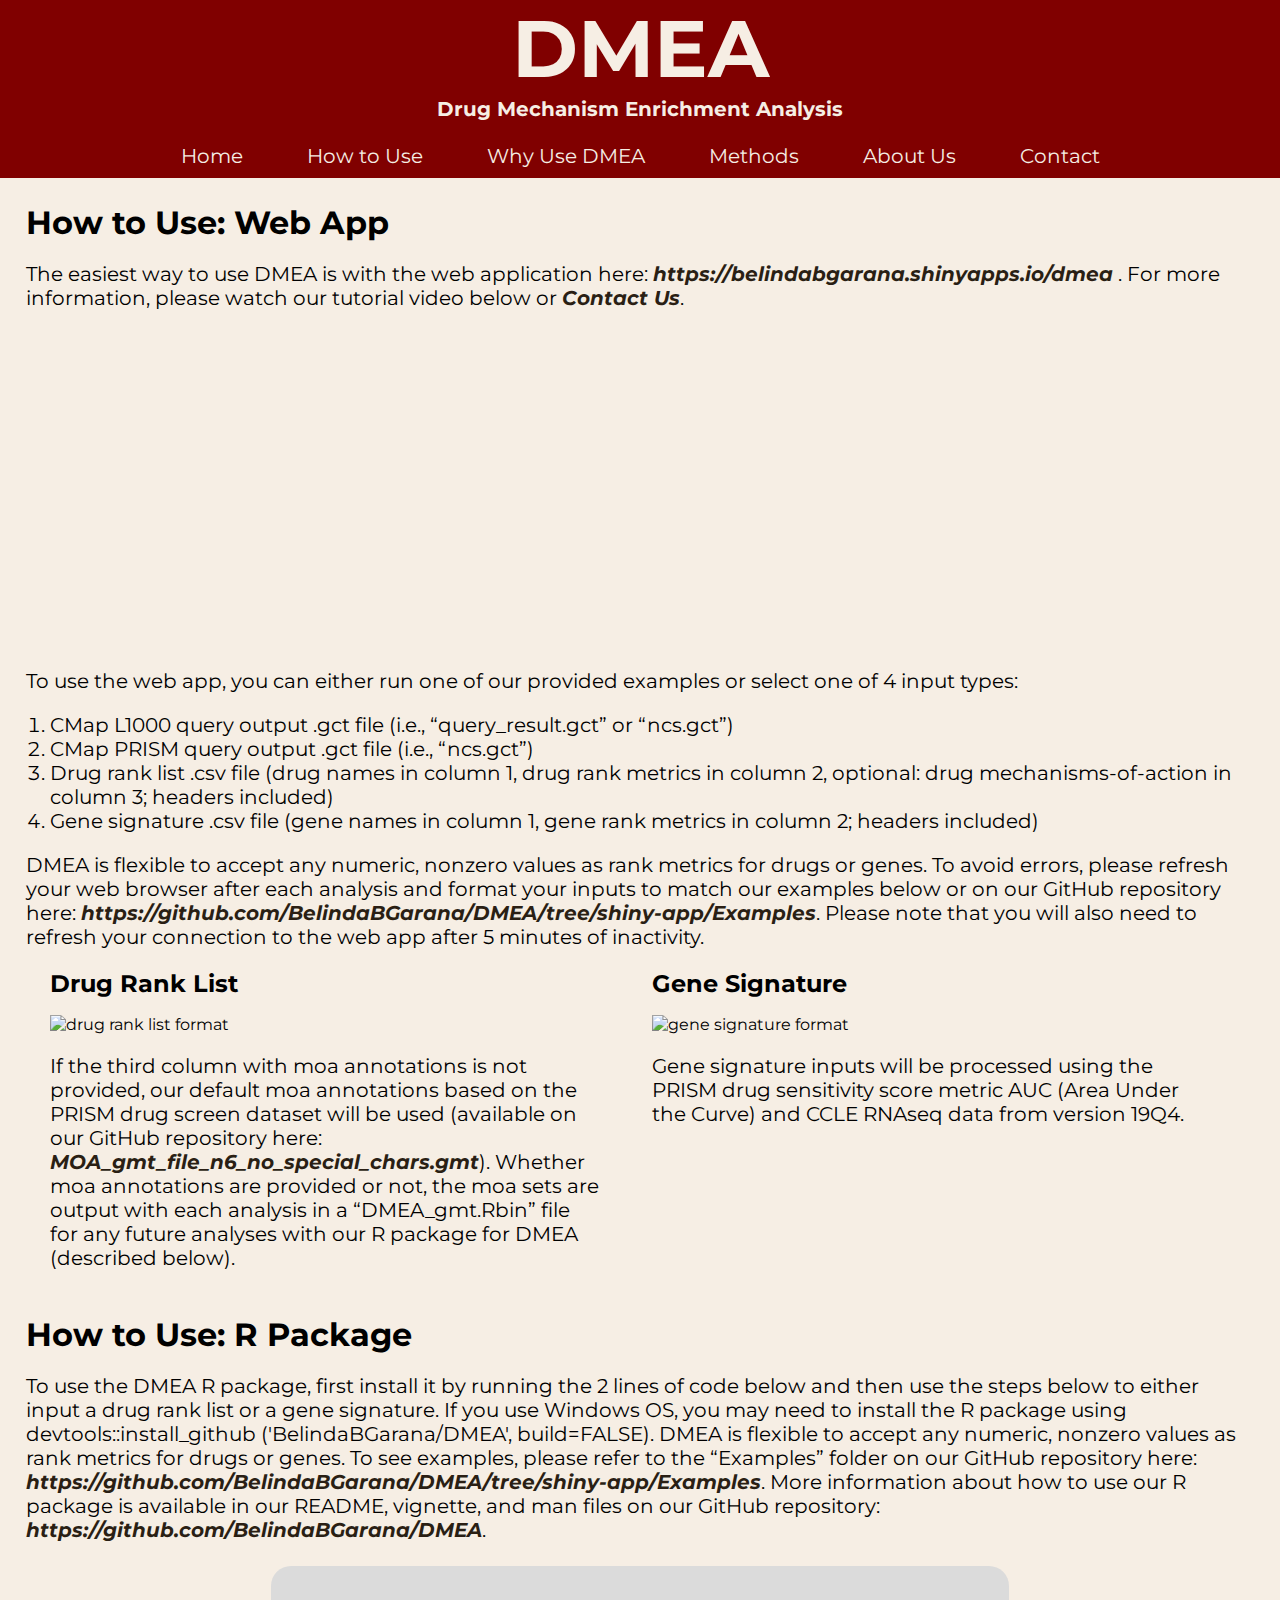
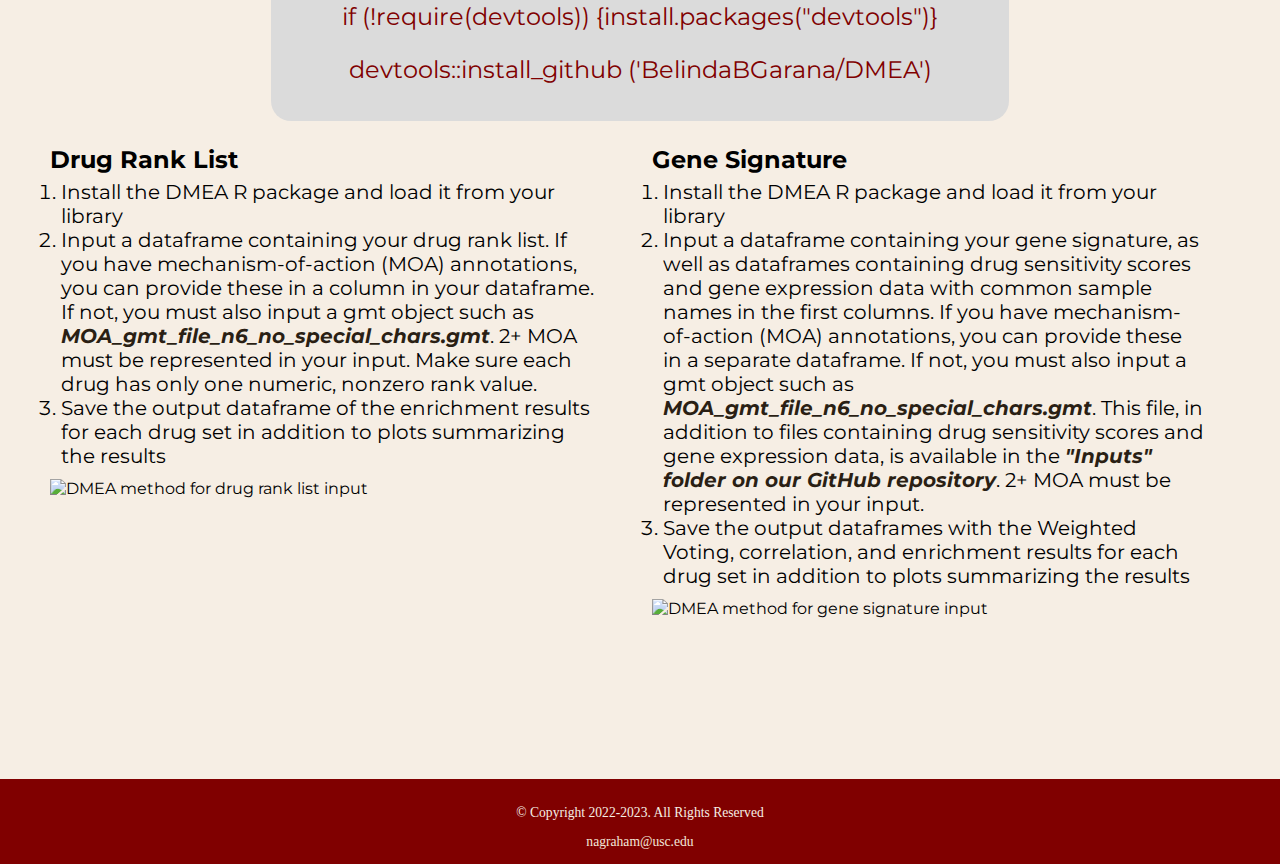
==== commit b85648fb: "Add files via upload" ====
--- a/howtouse.html
+++ b/howtouse.html
@@ -102,7 +102,7 @@
                 </div>
             </section>
 
-            <section id="rank2">
+            <section id="rank">
                 <h3>Drug Rank List</h3>
                 <ol>
                     <li>Install the DMEA R package and load it from your library</li>
@@ -116,7 +116,7 @@
                 <img src="images/Fig1_DMEA_2022-06-24_no_background.png" alt="DMEA method for drug rank list input">
             </section>
 
-            <section id="signature2">
+            <section id="signature">
                 <h3>Gene Signature</h3>
                 <ol>
                     <li>Install the DMEA R package and load it from your library</li>
--- a/css/styles.css
+++ b/css/styles.css
@@ -127,7 +127,11 @@
 #rank, #signature {
     width: 80%;
     margin: 0 auto;
-    padding-bottom: 50px;
+    padding-bottom: 2%;
+}
+
+#how {
+    clear: left;
 }
 
 #info {
@@ -295,7 +299,7 @@
     /* Tablet Viewport: Style rules for nav area */
     .center {
         width: 40%;
-        margin-bottom: 10%;
+
     }
 
     /* Tablet Viewport: Style rule for form element */
@@ -390,7 +394,6 @@
         width: 45%;
         float: left;
         margin: 0 2%;
-        padding-bottom: 50px;
     }
 
     #genetable {
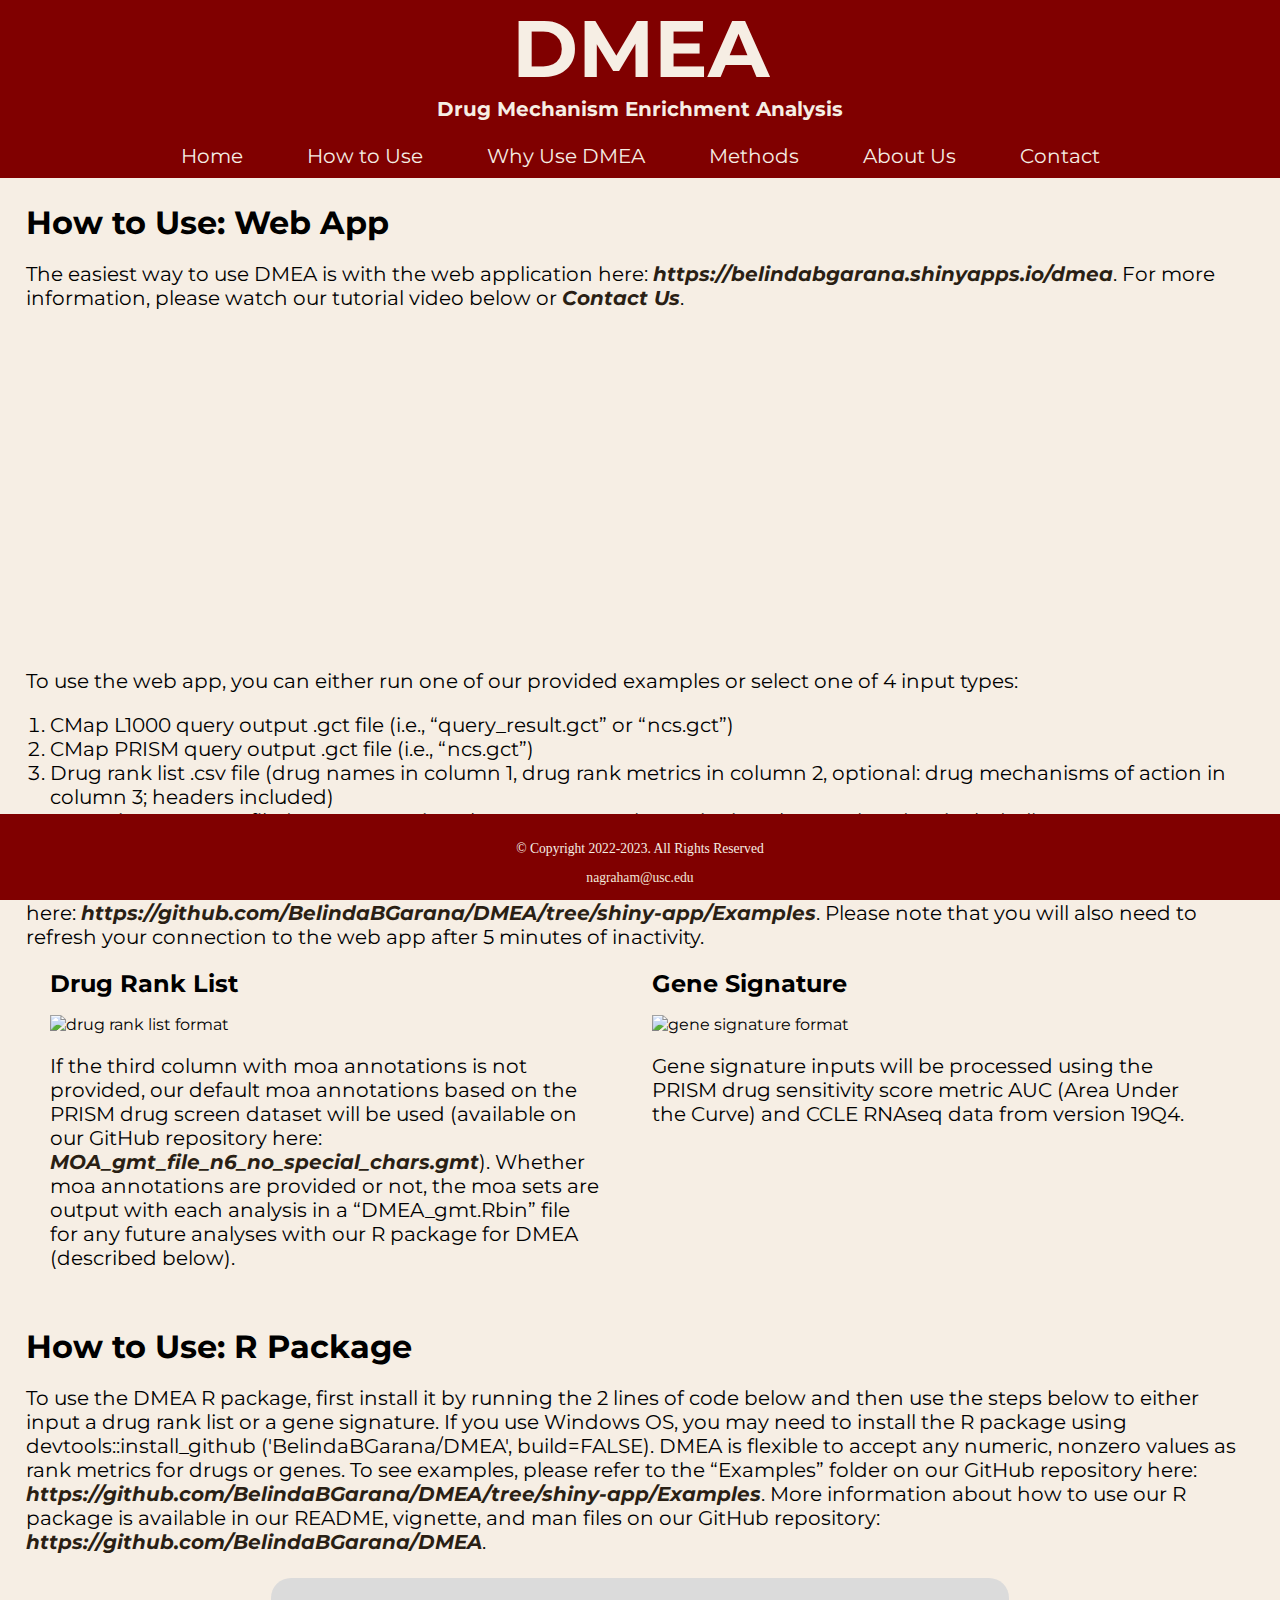
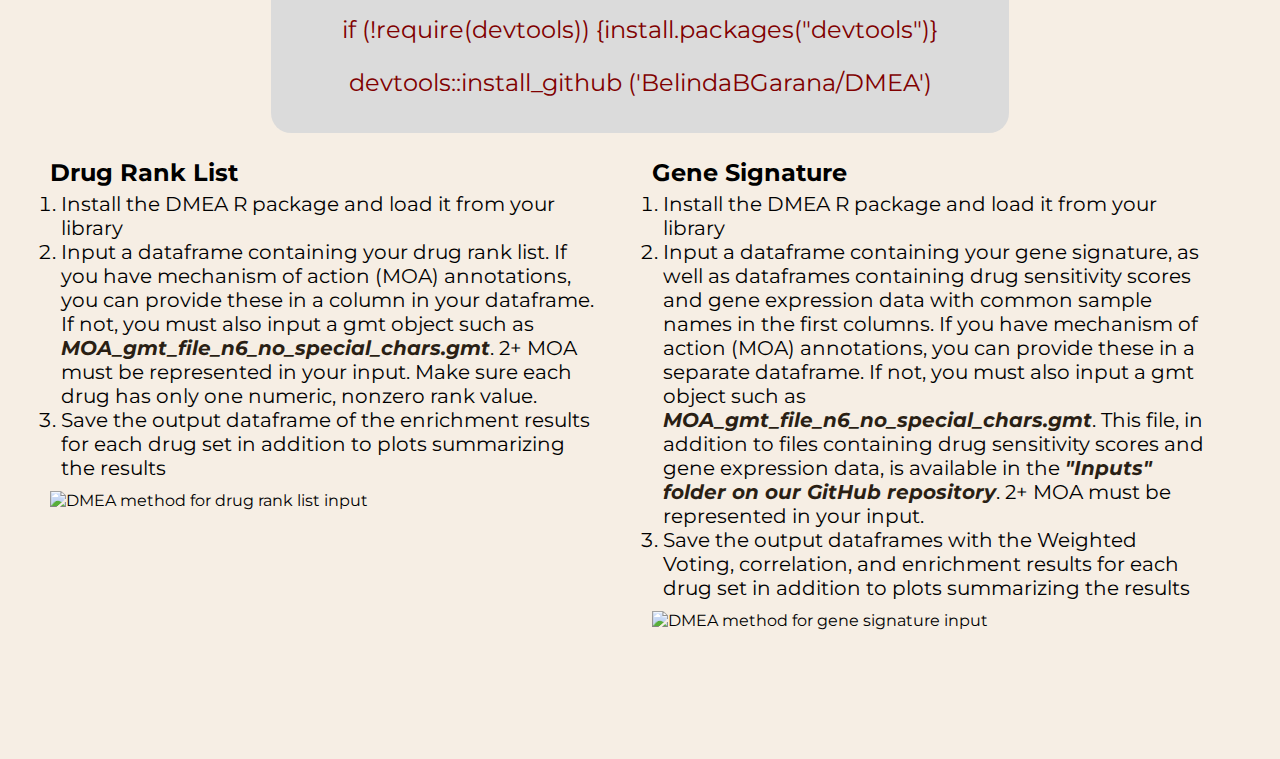
==== commit 9f08d04c: "Add files via upload" ====
--- a/howtouse.html
+++ b/howtouse.html
@@ -41,7 +41,7 @@
                 <section id="how">
                     <h2>How to Use: Web App</h2>
                     <p>The easiest way to use DMEA is with the web application here: 
-                        <a href="https://belindabgarana.shinyapps.io/dmea" class="link" target="_blank">https://belindabgarana.shinyapps.io/dmea</a> . 
+                        <a href="https://belindabgarana.shinyapps.io/dmea" class="link" target="_blank">https://belindabgarana.shinyapps.io/dmea</a>. 
                         For more information, please watch our tutorial video below or <a href="contact.html" class="link">Contact Us</a>. </p>
                     <iframe width="560" height="315" src="https://www.youtube.com/embed/Kt0Bq6coCdA" title="YouTube video player" frameborder="0" allow="accelerometer; autoplay; clipboard-write; encrypted-media; gyroscope; picture-in-picture" allowfullscreen></iframe>
                     
@@ -50,7 +50,7 @@
                     <ol>
                         <li>CMap L1000 query output .gct file (i.e., “query_result.gct” or “ncs.gct”)</li>
                         <li>CMap PRISM query output .gct file (i.e., “ncs.gct”)</li>
-                        <li>Drug rank list .csv file (drug names in column 1, drug rank metrics in column 2, optional: drug mechanisms-of-action in column 3; 
+                        <li>Drug rank list .csv file (drug names in column 1, drug rank metrics in column 2, optional: drug mechanisms of action in column 3; 
                             headers included)</li>
                         <li>Gene signature .csv file (gene names in column 1, gene rank metrics in column 2; headers included)</li>
                     </ol>
@@ -107,7 +107,7 @@
                 <ol>
                     <li>Install the DMEA R package and load it from your library</li>
                     <li>Input a dataframe containing your drug rank list. 
-                        If you have mechanism-of-action (MOA) annotations, you can provide these in a column in your dataframe. 
+                        If you have mechanism of action (MOA) annotations, you can provide these in a column in your dataframe. 
                         If not, you must also input a gmt object such as 
                         <a href="https://github.com/BelindaBGarana/DMEA/blob/shiny-app/Inputs/MOA_gmt_file_n6_no_special_chars.gmt" class="link" target="_blank">MOA_gmt_file_n6_no_special_chars.gmt</a>.
                         2+ MOA must be represented in your input. Make sure each drug has only one numeric, nonzero rank value. </li>
@@ -122,7 +122,7 @@
                     <li>Install the DMEA R package and load it from your library</li>
                     <li>Input a dataframe containing your gene signature, as well as dataframes containing drug sensitivity scores 
                         and gene expression data with common sample names in the first columns. 
-                        If you have mechanism-of-action (MOA) annotations, you can provide these in a separate dataframe. 
+                        If you have mechanism of action (MOA) annotations, you can provide these in a separate dataframe. 
                         If not, you must also input a gmt object such as 
                         <a href="https://github.com/BelindaBGarana/DMEA/blob/shiny-app/Inputs/MOA_gmt_file_n6_no_special_chars.gmt" class="link" target="_blank">MOA_gmt_file_n6_no_special_chars.gmt</a>. 
                         This file, in addition to files containing drug sensitivity scores and gene expression data, is available in the 
--- a/css/styles.css
+++ b/css/styles.css
@@ -115,7 +115,7 @@
 }
 
 #sigimage {
-    margin-bottom: 20%;
+    margin-bottom: 12%;
 }
 
 #backgroundimage {
@@ -127,7 +127,7 @@
 #rank, #signature {
     width: 80%;
     margin: 0 auto;
-    padding-bottom: 2%;
+    padding-bottom: 3%;
 }
 
 #how {
@@ -154,10 +154,11 @@
     margin-left: auto;
     margin-right: auto;
     width: 90%;
+    margin-bottom: 10%;
 }
 
 .bottom {
-    margin-bottom: 10%;
+    margin-bottom: 12%;
 }
 
 .action {
@@ -298,8 +299,13 @@
 
     /* Tablet Viewport: Style rules for nav area */
     .center {
-        width: 40%;
-
+        width: 50%;
+        margin-bottom: 10%;
+    }
+
+    /* Tablet Viewport: Style rules for footer area */
+    footer {
+        position: fixed;
     }
 
     /* Tablet Viewport: Style rule for form element */
@@ -313,7 +319,7 @@
         display: block;
         margin-left: auto;
         margin-right: auto;
-        padding-bottom: 20%;
+        padding-bottom: 12%;
     }
 
 }
@@ -390,6 +396,11 @@
         font-size: 1.5em;
     }
 
+    /* Desktop Viewport: Style rules for footer */
+    footer {
+        position: fixed;
+    }
+
     #rank, #signature {
         width: 45%;
         float: left;
@@ -401,8 +412,7 @@
         margin: 0 0 210px 0;
     }
 
-    #ranktable
-    {
+    #ranktable {
         padding: 3%;
     }
 
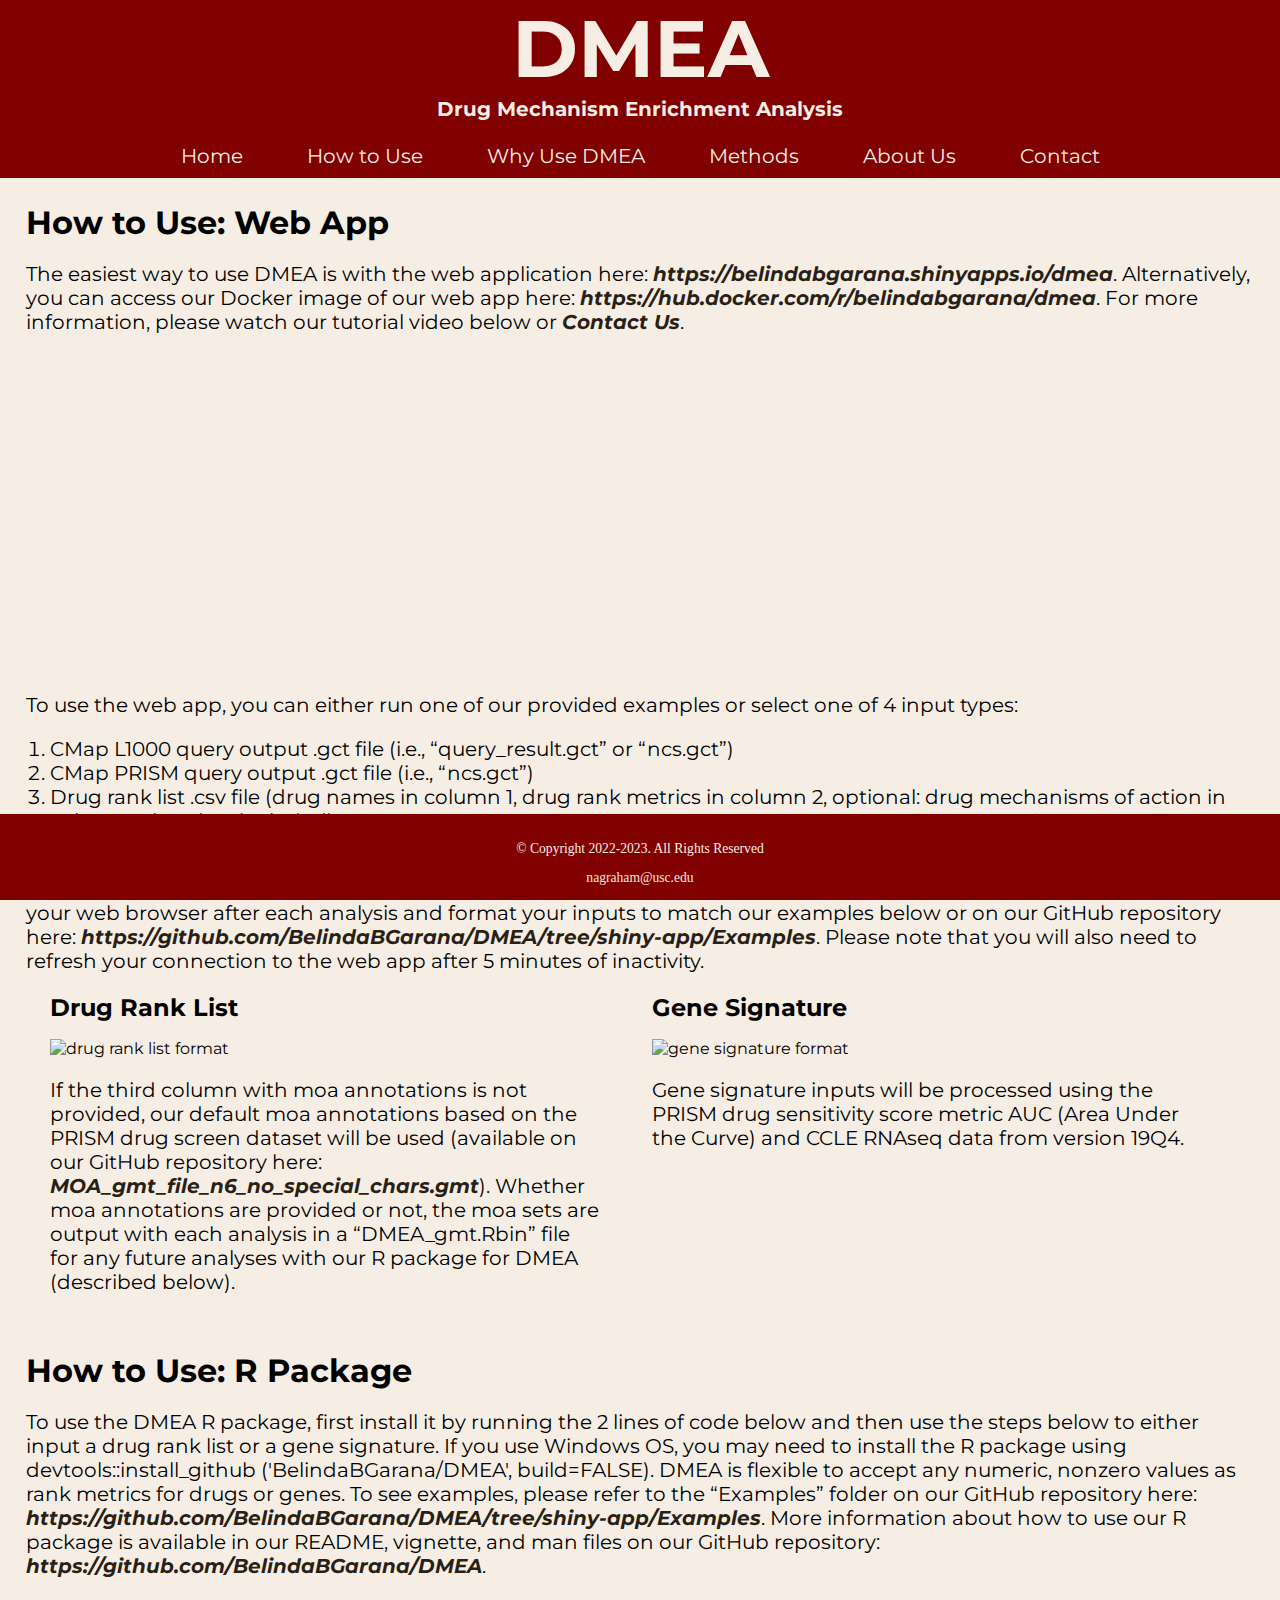
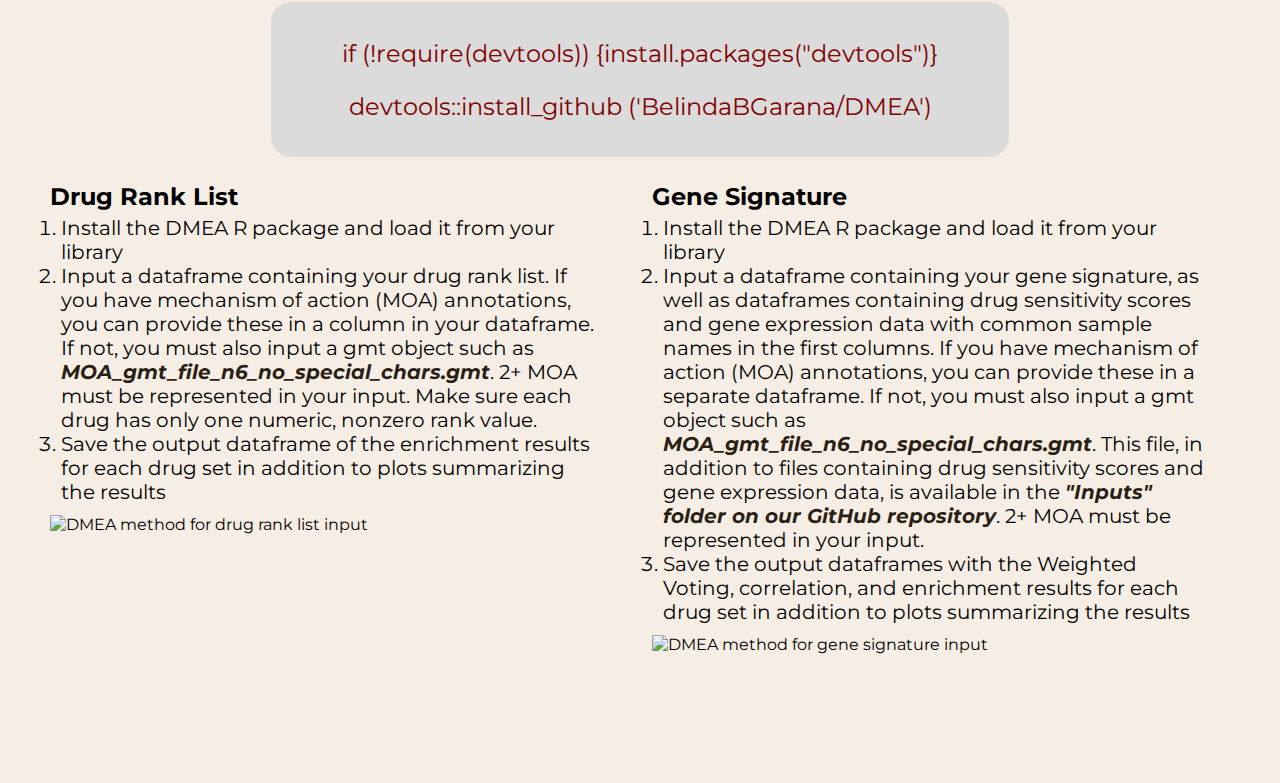
==== commit d7857b84: "Update howtouse.html" ====
--- a/howtouse.html
+++ b/howtouse.html
@@ -42,6 +42,8 @@
                     <h2>How to Use: Web App</h2>
                     <p>The easiest way to use DMEA is with the web application here: 
                         <a href="https://belindabgarana.shinyapps.io/dmea" class="link" target="_blank">https://belindabgarana.shinyapps.io/dmea</a>. 
+                        Alternatively, you can access our Docker image of our web app here:
+                        <a href="https://hub.docker.com/r/belindabgarana/dmea" class="link" target="_blank">https://hub.docker.com/r/belindabgarana/dmea</a>. 
                         For more information, please watch our tutorial video below or <a href="contact.html" class="link">Contact Us</a>. </p>
                     <iframe width="560" height="315" src="https://www.youtube.com/embed/Kt0Bq6coCdA" title="YouTube video player" frameborder="0" allow="accelerometer; autoplay; clipboard-write; encrypted-media; gyroscope; picture-in-picture" allowfullscreen></iframe>
                     
